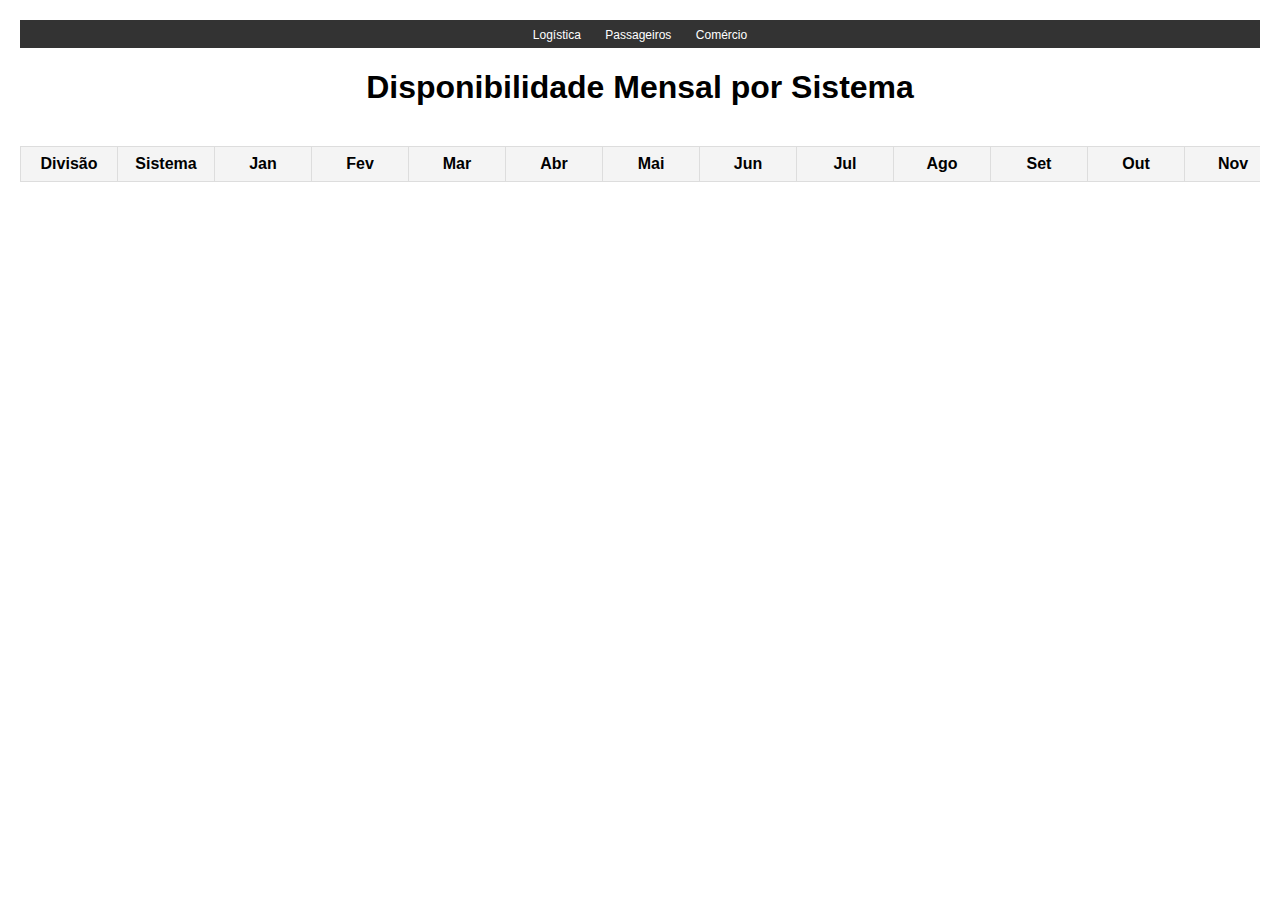
==== mesames.html @ 06108d69 "adicionando o mês a mês" ====
<!DOCTYPE html>
<html lang="pt-BR">
<head>
  <meta charset="UTF-8">
  <meta name="viewport" content="width=device-width, initial-scale=1.0">
  <title>Disponibilidade Mensal por Sistema</title>
  <style>
    /* Mantive o mesmo estilo da página original */
    .top-bar {
      background-color: #333;
      padding: 5px 0;
      text-align: center;
    }
    
    .top-bar a {
      color: white;
      font-size: 12px;
      text-decoration: none;
      margin: 0 10px;
    }

    body {
      font-family: Arial, sans-serif;
      margin: 20px;
      overflow-x: auto; /* Permite scroll horizontal em telas pequenas */
    }
    
    h1 {
      text-align: center;
      margin-bottom: 20px;
    }

    table {
      border-collapse: collapse;
      margin: 20px auto;
      min-width: 1000px; /* Largura mínima para manter legibilidade */
    }

    th, td {
      padding: 8px;
      border: 1px solid #ddd;
      text-align: center;
      min-width: 80px; /* Largura mínima para as células dos meses */
    }

    th {
      background-color: #f4f4f4;
      position: sticky;
      left: 0;
    }

    /* Cores consistentes com a tabela original */
    .ok { background-color: #02b902; color: white; }
    .degradado { background-color: #fb632c; color: white; }
    .indisponivel { background-color: #fb2c39; color: white; }

    /* Container para scroll */
    .table-container {
      max-width: 100%;
      overflow-x: auto;
    }
  </style>
</head>
<body>
  <nav class="top-bar">
    <a href="/status/logistica/">Logística</a>
    <a href="/status/passageiros/">Passageiros</a>
    <a href="/status/comercio/">Comércio</a>
  </nav>

  <h1>Disponibilidade Mensal por Sistema</h1>
  
  <div class="table-container">
    <table id="disponibilidadeTable">
      <thead>
        <tr>
          <th>Divisão</th>
          <th>Sistema</th>
          <th>Jan</th>
          <th>Fev</th>
          <th>Mar</th>
          <th>Abr</th>
          <th>Mai</th>
          <th>Jun</th>
          <th>Jul</th>
          <th>Ago</th>
          <th>Set</th>
          <th>Out</th>
          <th>Nov</th>
          <th>Dez</th>
        </tr>
      </thead>
      <tbody>
        <!-- Dados serão preenchidos via JavaScript -->
      </tbody>
    </table>
  </div>

  <script>
    // Função para carregar e exibir os dados
    async function loadData() {
      try {
        const response = await fetch('dispm2m.json');
        const data = await response.json();
        const tbody = document.querySelector('#disponibilidadeTable tbody');

        data.forEach(item => {
          const row = document.createElement('tr');
          
          // Adiciona classes de status com base na disponibilidade
          const getStatusClass = (value) => {
            if (!value) return '';
            const num = parseFloat(value);
            if (num === 100) return 'ok';
            if (num >= 99) return 'degradado';
            return 'indisponivel';
          };

          row.innerHTML = `
            <td>${item.divisao}</td>
            <td>${item.sistema}</td>
            ${['Jan','Fev','Mar','Abr','Mai','Jun','Jul','Ago','Set','Out','Nov','Dez'].map(month => `
              <td class="${getStatusClass(item[month])}">
                ${item[month] || 'N/A'}${item[month] ? '%' : ''}
              </td>
            `).join('')}
          `;

          tbody.appendChild(row);
        });

      } catch (error) {
        console.error('Erro ao carregar dados:', error);
      }
    }

    // Inicia o carregamento
    loadData();
  </script>
</body>
</html>
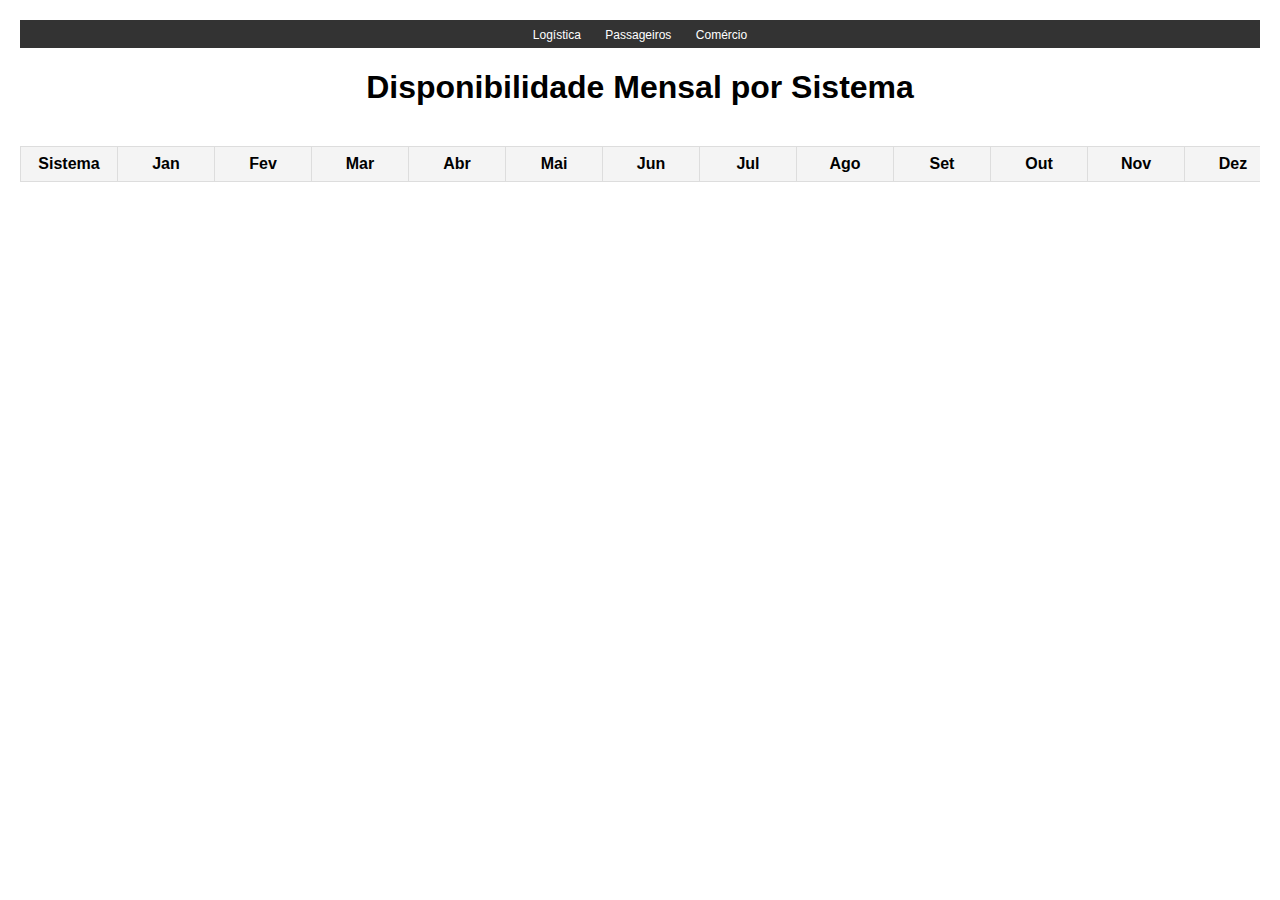
==== commit 2869ae2f: "removendo coluna divisao" ====
--- a/mesames.html
+++ b/mesames.html
@@ -74,7 +74,6 @@
     <table id="disponibilidadeTable">
       <thead>
         <tr>
-          <th>Divisão</th>
           <th>Sistema</th>
           <th>Jan</th>
           <th>Fev</th>
@@ -117,7 +116,6 @@
           };
 
           row.innerHTML = `
-            <td>${item.divisao}</td>
             <td>${item.sistema}</td>
             ${['Jan','Fev','Mar','Abr','Mai','Jun','Jul','Ago','Set','Out','Nov','Dez'].map(month => `
               <td class="${getStatusClass(item[month])}">
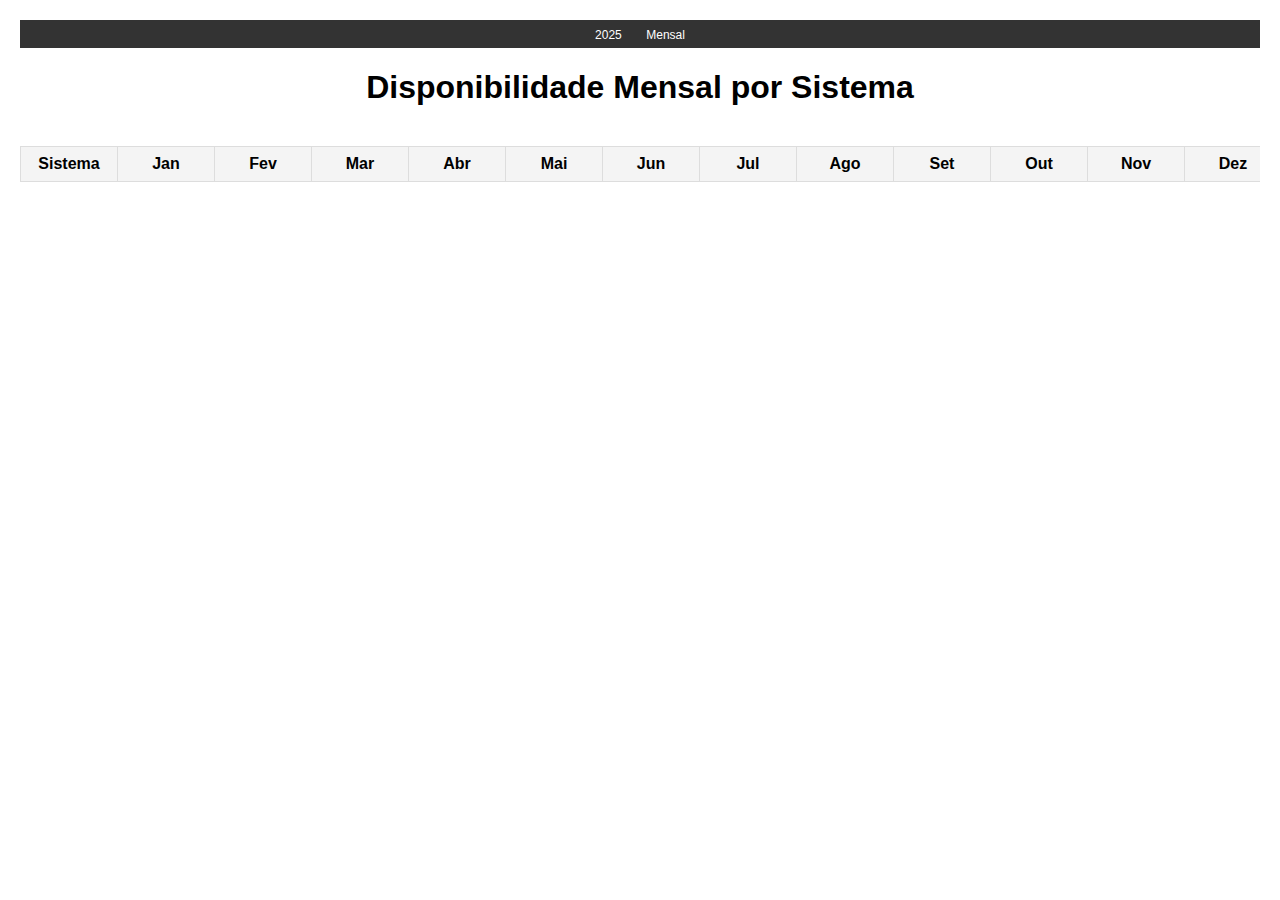
==== commit 3c30becb: "mudança dos links do topo" ====
--- a/mesames.html
+++ b/mesames.html
@@ -62,12 +62,10 @@
   </style>
 </head>
 <body>
-  <nav class="top-bar">
-    <a href="/status/logistica/">Logística</a>
-    <a href="/status/passageiros/">Passageiros</a>
-    <a href="/status/comercio/">Comércio</a>
-  </nav>
-
+    <nav class="top-bar">
+        <a href="index.html">2025</a>
+        <a href="mesames.html">Mensal</a>
+    </nav>
   <h1>Disponibilidade Mensal por Sistema</h1>
   
   <div class="table-container">
@@ -116,6 +114,7 @@
           };
 
           row.innerHTML = `
+
             <td>${item.sistema}</td>
             ${['Jan','Fev','Mar','Abr','Mai','Jun','Jul','Ago','Set','Out','Nov','Dez'].map(month => `
               <td class="${getStatusClass(item[month])}">
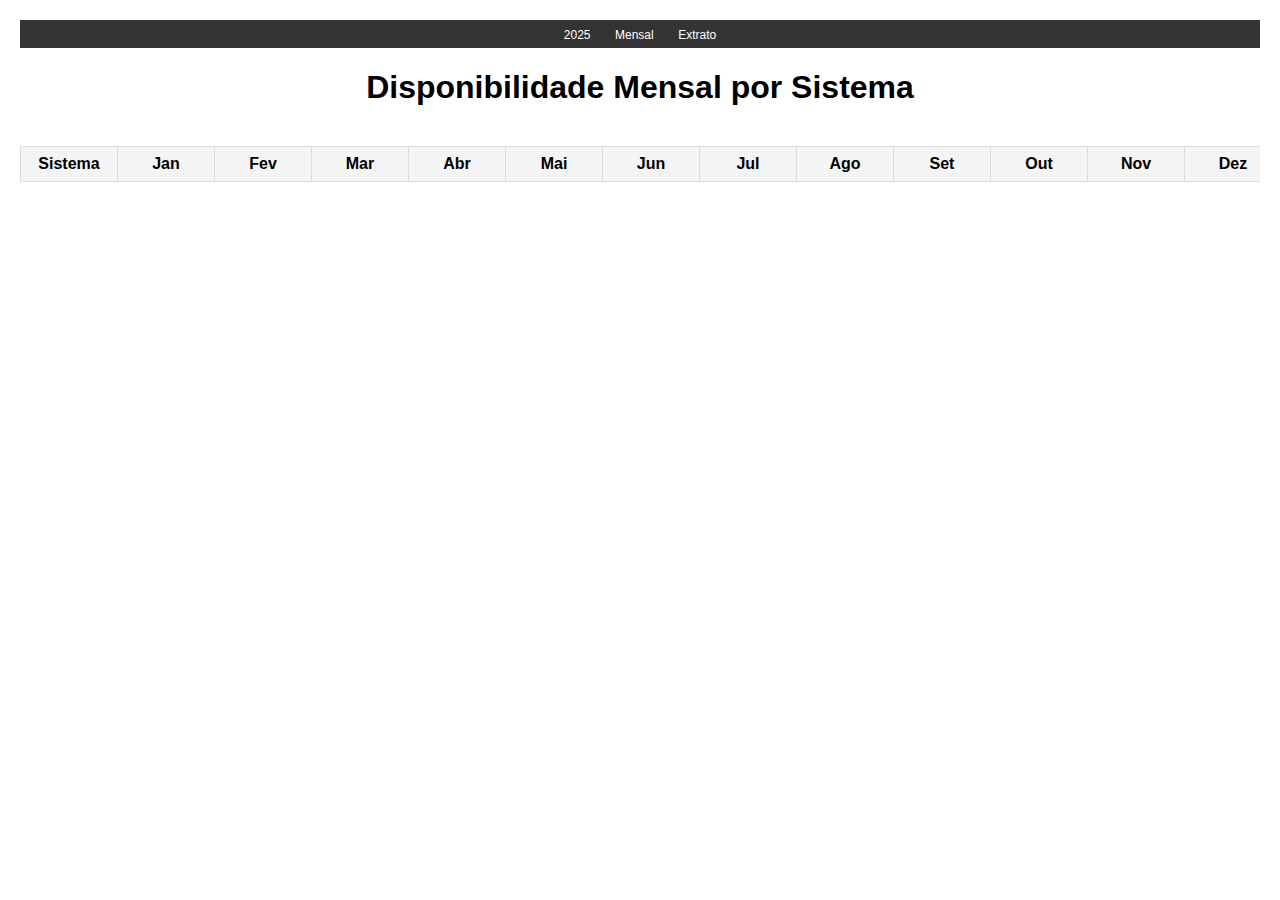
==== commit cddfb955: "eqw" ====
--- a/mesames.html
+++ b/mesames.html
@@ -62,10 +62,11 @@
   </style>
 </head>
 <body>
-    <nav class="top-bar">
-        <a href="index.html">2025</a>
-        <a href="mesames.html">Mensal</a>
-    </nav>
+  <nav class="top-bar">
+    <a href="index.html">2025</a>
+    <a href="mesames.html">Mensal</a>
+    <a href="extrato.html">Extrato</a>
+</nav>
   <h1>Disponibilidade Mensal por Sistema</h1>
   
   <div class="table-container">
@@ -108,8 +109,8 @@
           const getStatusClass = (value) => {
             if (!value) return '';
             const num = parseFloat(value);
-            if (num === 100) return 'ok';
-            if (num >= 99) return 'degradado';
+            if (num >= 99.9) return 'ok';
+            if (num < 99.9) return 'indisponivel';
             return 'indisponivel';
           };
 
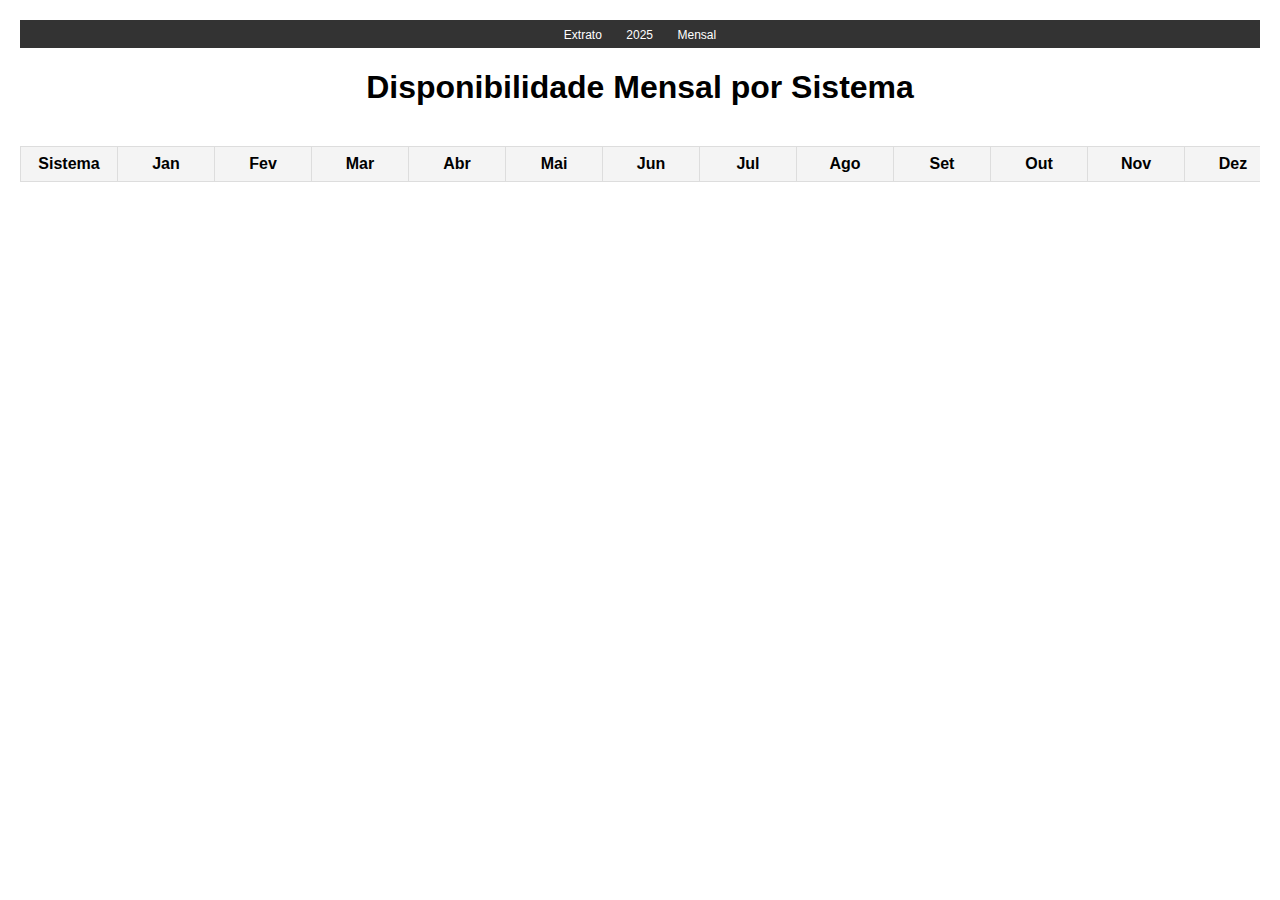
==== commit 297fd4c9: "dd" ====
--- a/mesames.html
+++ b/mesames.html
@@ -63,9 +63,9 @@
 </head>
 <body>
   <nav class="top-bar">
+    <a href="extrato.html">Extrato</a>
     <a href="index.html">2025</a>
     <a href="mesames.html">Mensal</a>
-    <a href="extrato.html">Extrato</a>
 </nav>
   <h1>Disponibilidade Mensal por Sistema</h1>
   
